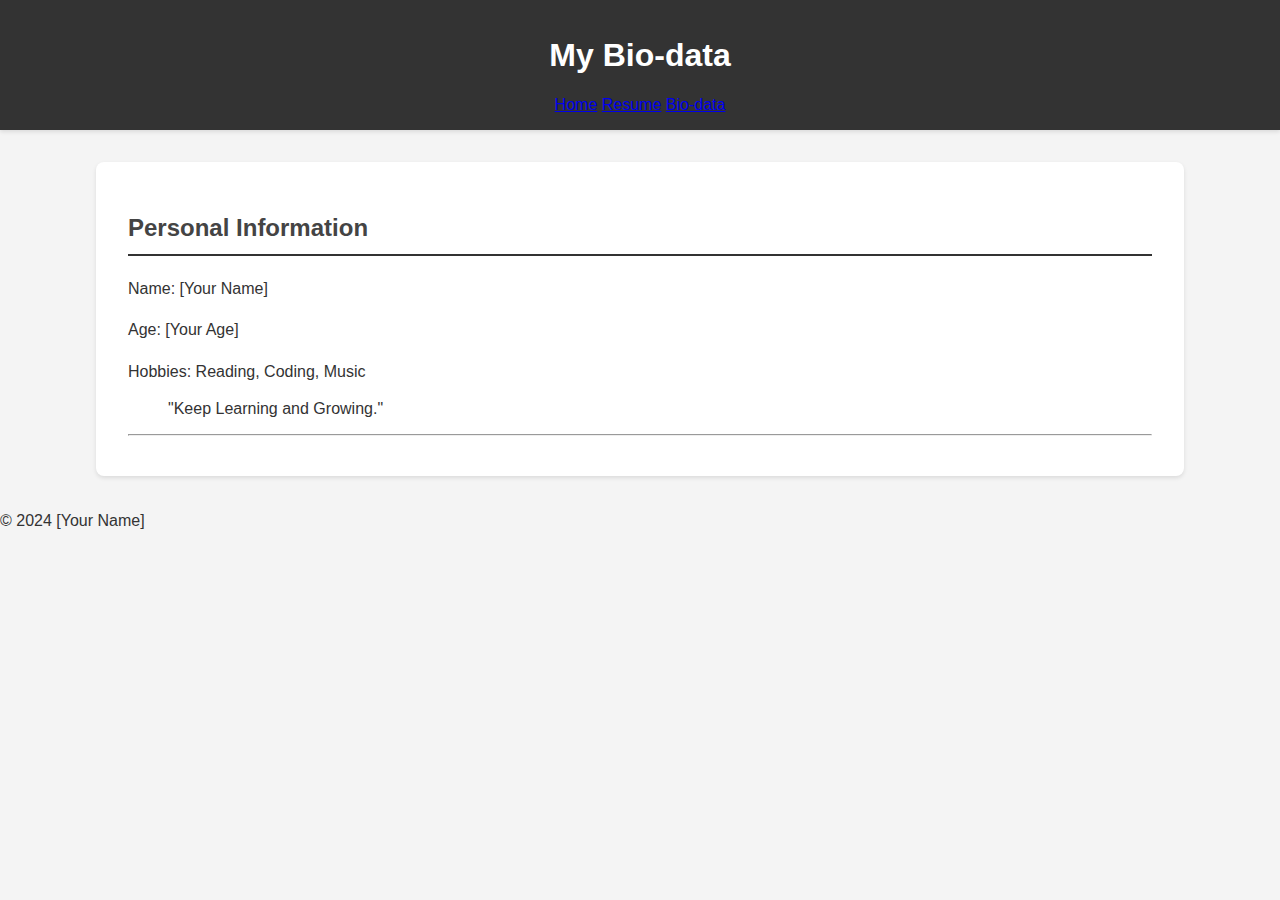
==== biodata.html @ 4d7002bf "c1" ====
<!DOCTYPE html>
<html lang="en">
<head>
    <meta charset="UTF-8">
    <meta name="viewport" content="width=device-width, initial-scale=1.0">
    <title>Bio-data</title>
    <link rel="stylesheet" href="style.css">
</head>
<body>
    <header>
        <h1>My Bio-data</h1>
        <nav>
            <a href="index.html">Home</a>
            <a href="resume.html">Resume</a>
            <a href="bio.html">Bio-data</a>
        </nav>
    </header>
    <main>
        <h2>Personal Information</h2>
        <p>Name: [Your Name]</p>
        <p>Age: [Your Age]</p>
        <p>Hobbies: Reading, Coding, Music</p>
        <blockquote>"Keep Learning and Growing."</blockquote>
        <hr>
    </main>
    <footer>
        <p>&copy; 2024 [Your Name]</p>
    </footer>
</body>
</html>
---- style.css ----
/* Basic Styles */
body {
    font-family: 'Roboto', sans-serif;
    margin: 0;
    padding: 0;
    background-color: #f4f4f4;
    color: #333;
}

header {
    background-color: #333;
    color: #fff;
    padding: 1em 0;
    text-align: center;
    box-shadow: 0 2px 4px rgba(0, 0, 0, 0.1);
}

nav ul {
    list-style: none;
    padding: 0;
    margin: 0;
    display: flex;
    justify-content: center;
}

nav ul li {
    margin: 0 1em;
}

nav ul li a {
    color: #fff;
    text-decoration: none;
    font-weight: bold;
    padding: 0.5em 1em;
    transition: background-color 0.3s ease-in-out;
}

nav ul li a:hover {
    background-color: #555;
    border-radius: 4px;
}

/* Main Content Styles */
main {
    padding: 2em;
    background-color: #fff;
    margin: 2em auto;
    width: 80%;
    border-radius: 8px;
    box-shadow: 0 2px 4px rgba(0, 0, 0, 0.1);
}

h2 {
    color: #444;
    border-bottom: 2px solid #333;
    padding-bottom: 0.5em;
}

#bio, #contact, #portfolio, #hobbies, #resume {
    margin: 20px 0;
}

p, ul {
    line-height: 1.6;
}

/* Contact Section Styles */
#contact {
    display: flex;
    flex-direction: column;
}

#contact p {
    margin: 0.5em 0;
}

/* Portfolio Section Styles */
#portfolio ul {
    list-style: none;
    padding: 0;
}

#portfolio ul li {
    background-color: #f9f9f9;
    margin: 0.5em 0;
    padding: 1em;
    border-left: 5px solid #333;
    transition: transform 0.3s ease-in-out;
}

#portfolio ul li a {
    color: #333;
    text-decoration: none;
}

#portfolio ul li:hover {
    transform: scale(1.02);
}

/* Button Styles */
button {
    padding: 0.5em 1em;
    background-color: #333;
    color: #fff;
    border: none;
    border-radius: 4px;
    cursor: pointer;
    transition: background-color 0.3s ease-in-out;
}

button:hover {
    background-color: #555;
}
#change-color{
    position:fixed;
    bottom: 0px;
    right: 10px;
    z-index: 10;
}
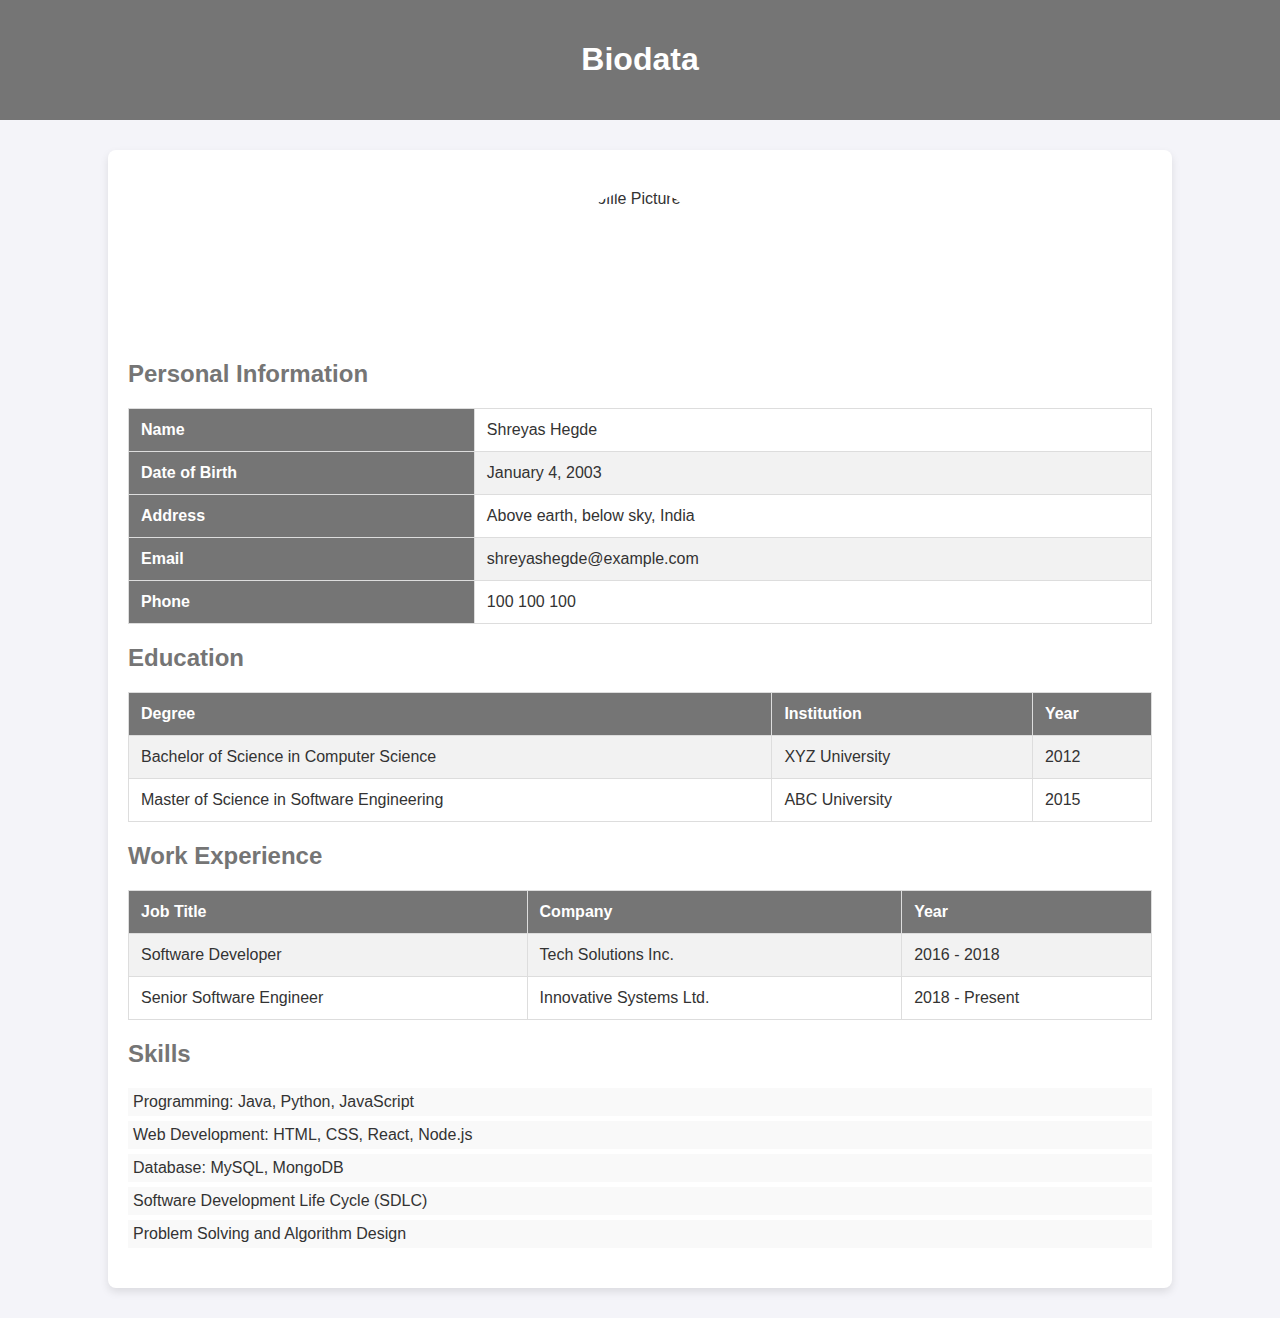
==== commit a254a350: "Update biodata.html" ====
--- a/biodata.html
+++ b/biodata.html
@@ -3,28 +3,179 @@
 <head>
     <meta charset="UTF-8">
     <meta name="viewport" content="width=device-width, initial-scale=1.0">
-    <title>Bio-data</title>
-    <link rel="stylesheet" href="style.css">
+    <meta http-equiv="X-UA-Compatible" content="ie=edge">
+    <title>Biodata</title>
+    <style>
+        body {
+            font-family: Arial, sans-serif;
+            margin: 0;
+            padding: 0;
+            background-color: #f4f4f9;
+            color: #333;
+        }
+
+        header {
+            background-color: #757575; /* Grey color */
+            color: white;
+            padding: 20px;
+            text-align: center;
+        }
+
+        .container {
+            width: 80%;
+            margin: 30px auto;
+            background-color: white;
+            padding: 20px;
+            border-radius: 8px;
+            box-shadow: 0 4px 8px rgba(0, 0, 0, 0.1);
+        }
+
+        h1 {
+            text-align: center;
+        }
+
+        .profile-pic {
+            width: 150px;
+            height: 150px;
+            border-radius: 50%;
+            margin: 20px auto;
+            display: block;
+        }
+
+        table {
+            width: 100%;
+            border-collapse: collapse;
+            margin-top: 20px;
+        }
+
+        table th, table td {
+            padding: 12px;
+            text-align: left;
+            border: 1px solid #ddd;
+        }
+
+        table th {
+            background-color: #757575; /* Grey color */
+            color: white;
+        }
+
+        table tr:nth-child(even) {
+            background-color: #f2f2f2;
+        }
+
+        .section {
+            margin-bottom: 20px;
+        }
+
+        .section h2 {
+            color: #757575; /* Grey color */
+        }
+
+        .skills ul {
+            list-style-type: none;
+            padding-left: 0;
+        }
+
+        .skills ul li {
+            padding: 5px;
+            background-color: #f9f9f9;
+            margin-bottom: 5px;
+        }
+    </style>
 </head>
 <body>
-    <header>
-        <h1>My Bio-data</h1>
-        <nav>
-            <a href="index.html">Home</a>
-            <a href="resume.html">Resume</a>
-            <a href="bio.html">Bio-data</a>
-        </nav>
-    </header>
-    <main>
+
+<header>
+    <h1>Biodata</h1>
+</header>
+
+<div class="container">
+
+    <!-- Profile Section -->
+    <div class="section">
+        <img src="https://cdn.pixabay.com/photo/2023/12/10/06/56/ai-generated-8440708_1280.png" alt="Profile Picture" class="profile-pic">
         <h2>Personal Information</h2>
-        <p>Name: [Your Name]</p>
-        <p>Age: [Your Age]</p>
-        <p>Hobbies: Reading, Coding, Music</p>
-        <blockquote>"Keep Learning and Growing."</blockquote>
-        <hr>
-    </main>
-    <footer>
-        <p>&copy; 2024 [Your Name]</p>
-    </footer>
+        <table>
+            <tr>
+                <th>Name</th>
+                <td>Shreyas Hegde</td>
+            </tr>
+            <tr>
+                <th>Date of Birth</th>
+                <td>January 4, 2003</td>
+            </tr>
+            <tr>
+                <th>Address</th>
+                <td>Above earth, below sky, India</td>
+            </tr>
+            <tr>
+                <th>Email</th>
+                <td>shreyashegde@example.com</td>
+            </tr>
+            <tr>
+                <th>Phone</th>
+                <td>100 100 100</td>
+            </tr>
+        </table>
+    </div>
+
+    <!-- Education Section -->
+    <div class="section">
+        <h2>Education</h2>
+        <table>
+            <tr>
+                <th>Degree</th>
+                <th>Institution</th>
+                <th>Year</th>
+            </tr>
+            <tr>
+                <td>Bachelor of Science in Computer Science</td>
+                <td>XYZ University</td>
+                <td>2012</td>
+            </tr>
+            <tr>
+                <td>Master of Science in Software Engineering</td>
+                <td>ABC University</td>
+                <td>2015</td>
+            </tr>
+        </table>
+    </div>
+
+    <!-- Work Experience Section -->
+    <div class="section">
+        <h2>Work Experience</h2>
+        <table>
+            <tr>
+                <th>Job Title</th>
+                <th>Company</th>
+                <th>Year</th>
+            </tr>
+            <tr>
+                <td>Software Developer</td>
+                <td>Tech Solutions Inc.</td>
+                <td>2016 - 2018</td>
+            </tr>
+            <tr>
+                <td>Senior Software Engineer</td>
+                <td>Innovative Systems Ltd.</td>
+                <td>2018 - Present</td>
+            </tr>
+        </table>
+    </div>
+
+    <!-- Skills Section -->
+    <div class="section skills">
+        <h2>Skills</h2>
+        <ul>
+            <li>Programming: Java, Python, JavaScript</li>
+            <li>Web Development: HTML, CSS, React, Node.js</li>
+            <li>Database: MySQL, MongoDB</li>
+            <li>Software Development Life Cycle (SDLC)</li>
+            <li>Problem Solving and Algorithm Design</li>
+        </ul>
+    </div>
+
+</div>
+
 </body>
 </html>
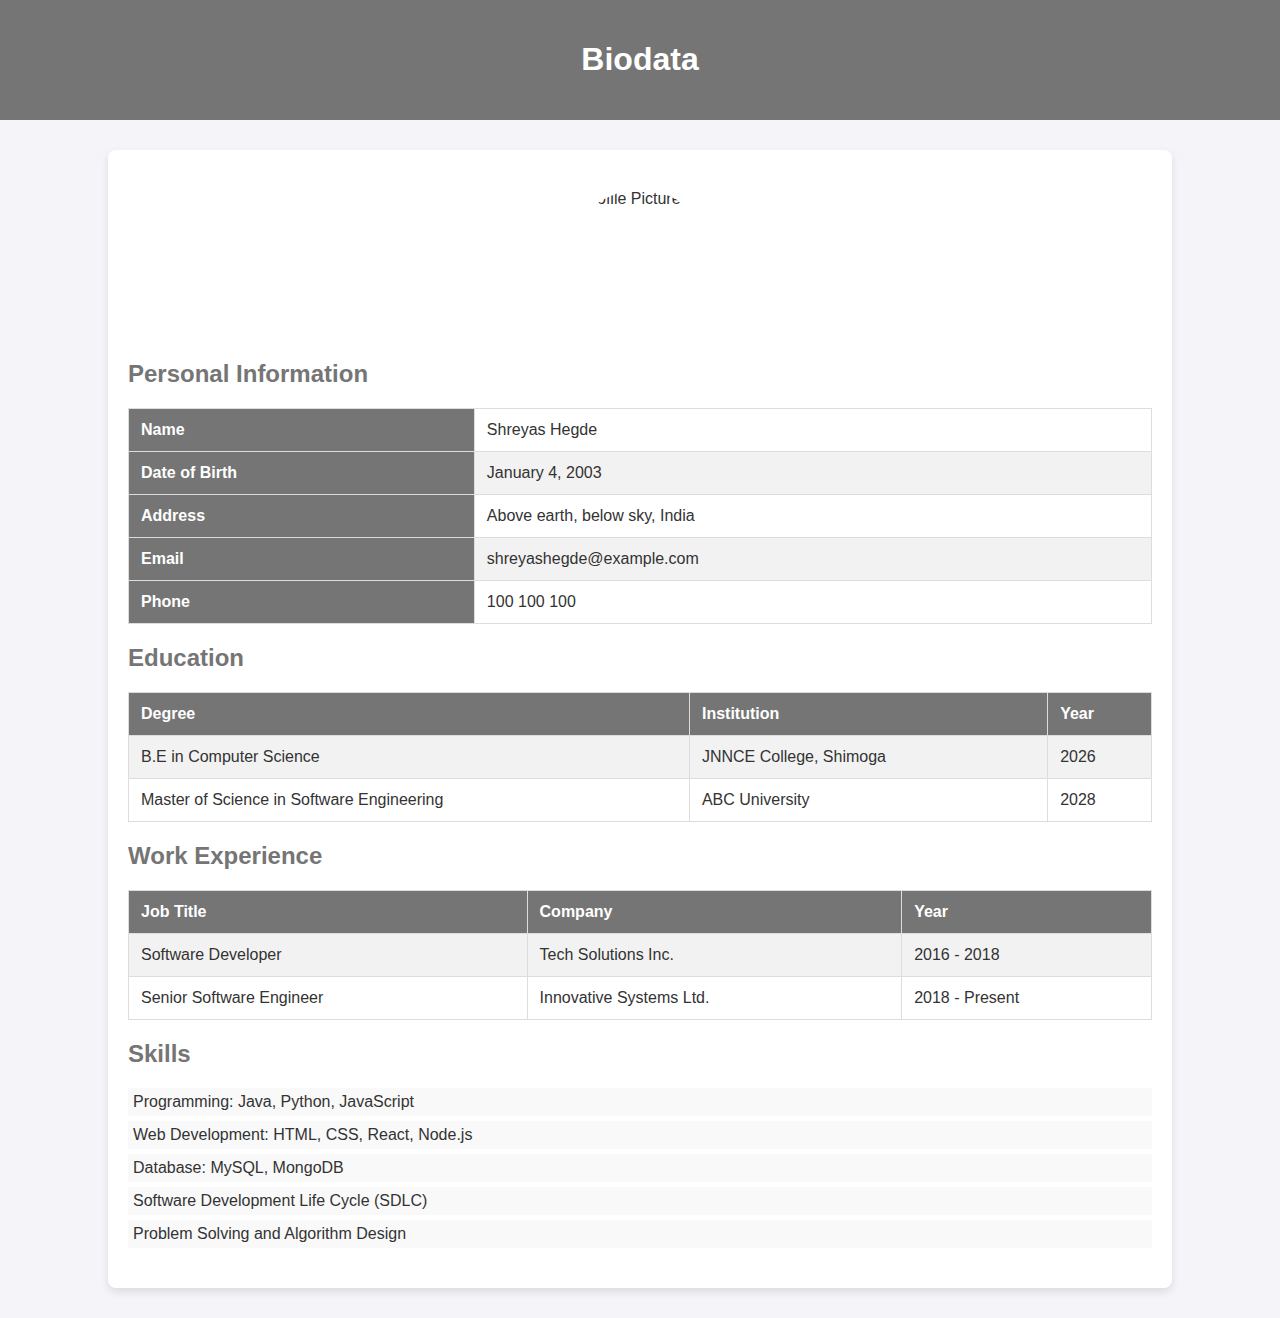
==== commit f0ac4106: "Update biodata.html" ====
--- a/biodata.html
+++ b/biodata.html
@@ -129,14 +129,14 @@
                 <th>Year</th>
             </tr>
             <tr>
-                <td>Bachelor of Science in Computer Science</td>
-                <td>XYZ University</td>
-                <td>2012</td>
+                <td>B.E in Computer Science</td>
+                <td>JNNCE College, Shimoga</td>
+                <td>2026</td>
             </tr>
             <tr>
                 <td>Master of Science in Software Engineering</td>
                 <td>ABC University</td>
-                <td>2015</td>
+                <td>2028</td>
             </tr>
         </table>
     </div>
